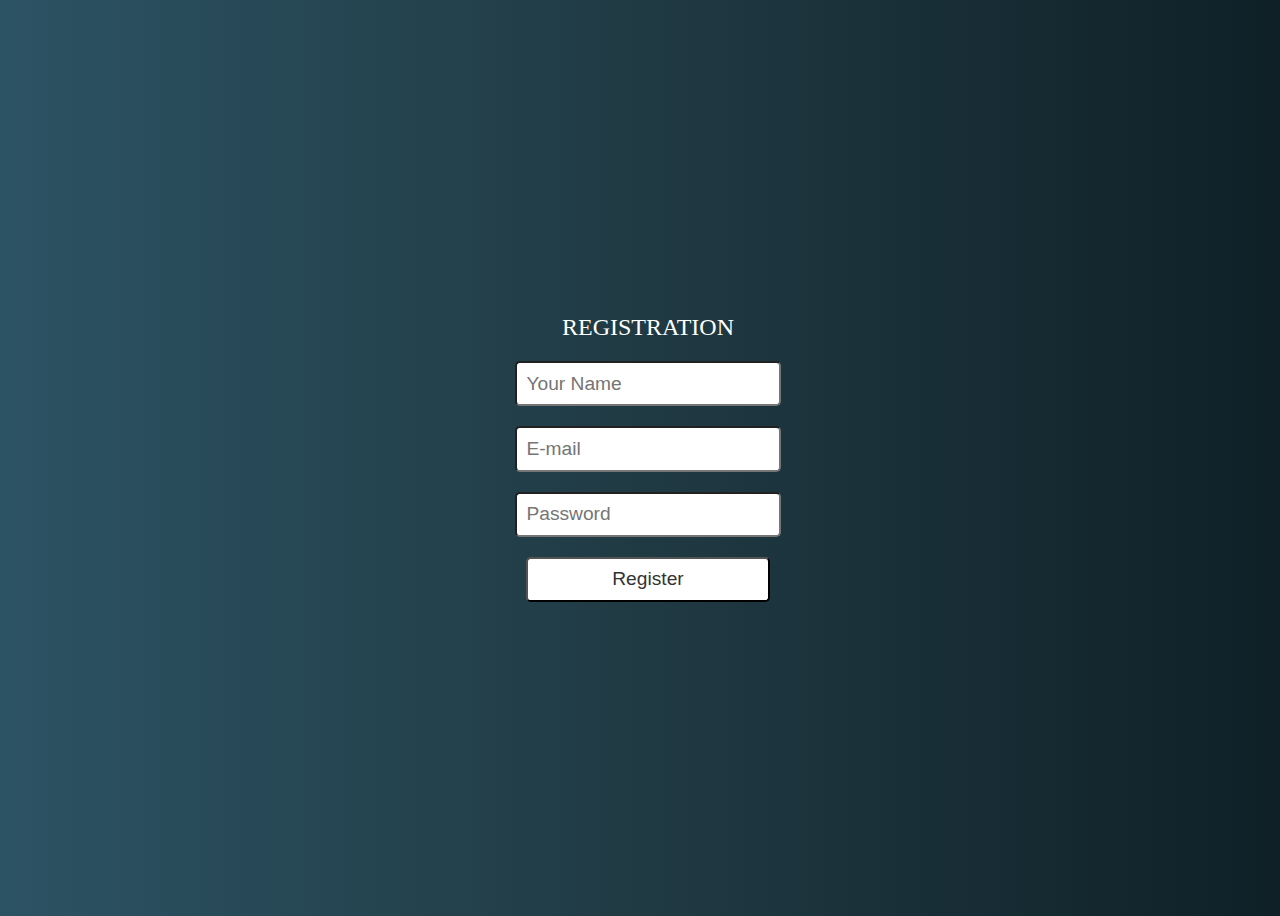
==== app/index.html @ 94bcba28 "reg page" ====
<!DOCTYPE html>
<html lang="en">

<head>
    <meta charset="UTF-8">
    <meta name="viewport" content="width=device-width, initial-scale=1.0">
    <style>
        @import url("./style.css");
    </style>
    <title>Chat</title>
</head>

<body>
    <section>
        <form id="reg-form">
            <div>REGISTRATION</div>
            <div>
                <input id="signup-name" placeholder="Your Name" type="text" required>
            </div>
            <div>
                <input id="signup-email" placeholder="E-mail" type="email" required>
            </div>
            <div>
                <input id="signup-password" placeholder="Password" type="password" required>
            </div>
            <div>
                <input type="submit" value="Register"></input>
            </div>
        </form>
    </section>
</body>
<script src="./index.js"></script>

</html>
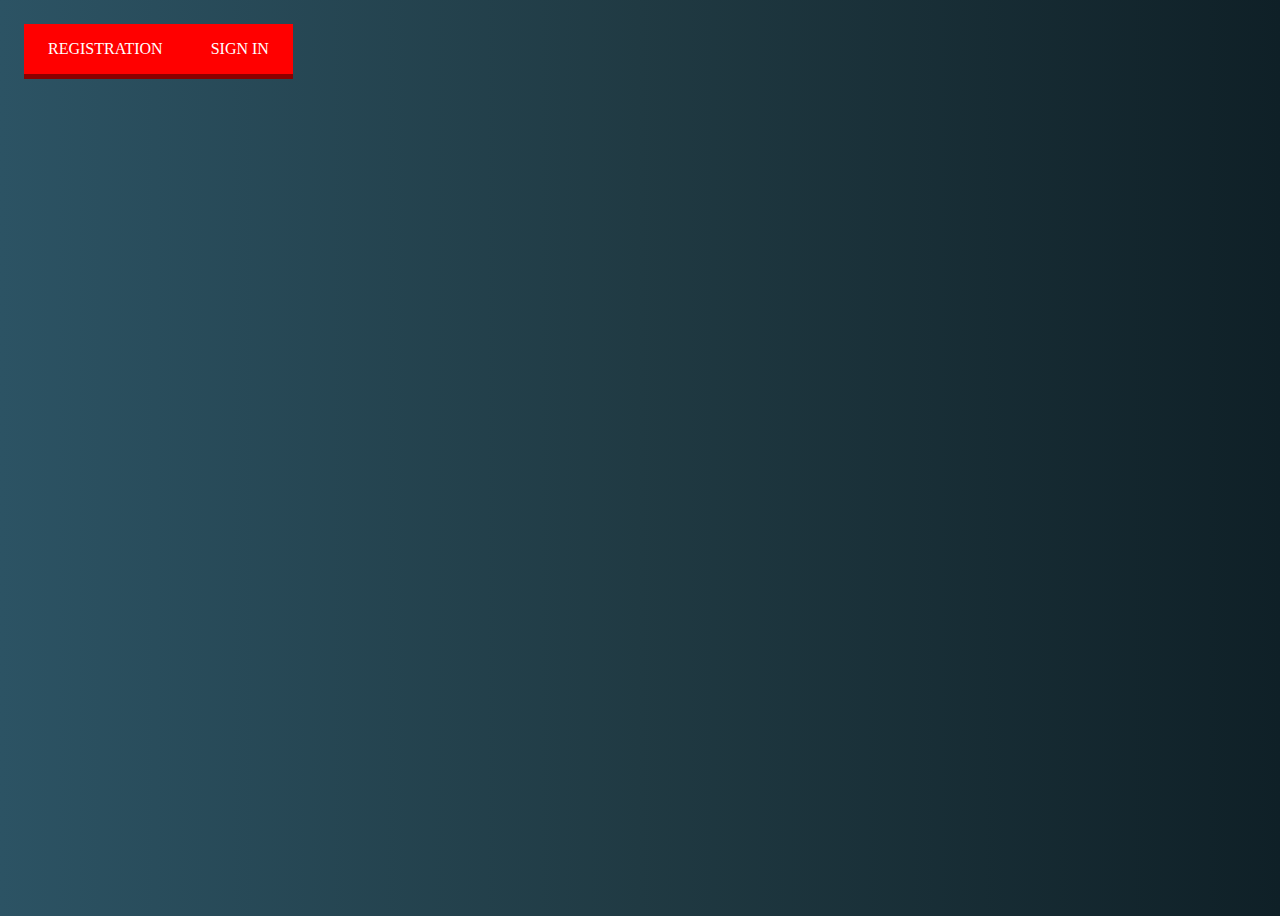
==== commit 6a436307: "complete without socket due to the issue with credentials" ====
--- a/app/index.html
+++ b/app/index.html
@@ -12,23 +12,18 @@
 
 <body>
     <section>
-        <form id="reg-form">
-            <div>REGISTRATION</div>
-            <div>
-                <input id="signup-name" placeholder="Your Name" type="text" required>
-            </div>
-            <div>
-                <input id="signup-email" placeholder="E-mail" type="email" required>
-            </div>
-            <div>
-                <input id="signup-password" placeholder="Password" type="password" required>
-            </div>
-            <div>
-                <input type="submit" value="Register"></input>
-            </div>
-        </form>
+        <a href="./registration.html">REGISTRATION</a>
+        <a href="./signin.html">SIGN IN</a>
     </section>
 </body>
-<script src="./index.js"></script>
+
+<script>
+    const user = sessionStorage.getItem('currentUser');
+    const token = sessionStorage.getItem('token');
+
+    if (user && token) {
+        window.location.href = './chat.html';
+    }
+</script>
 
 </html>